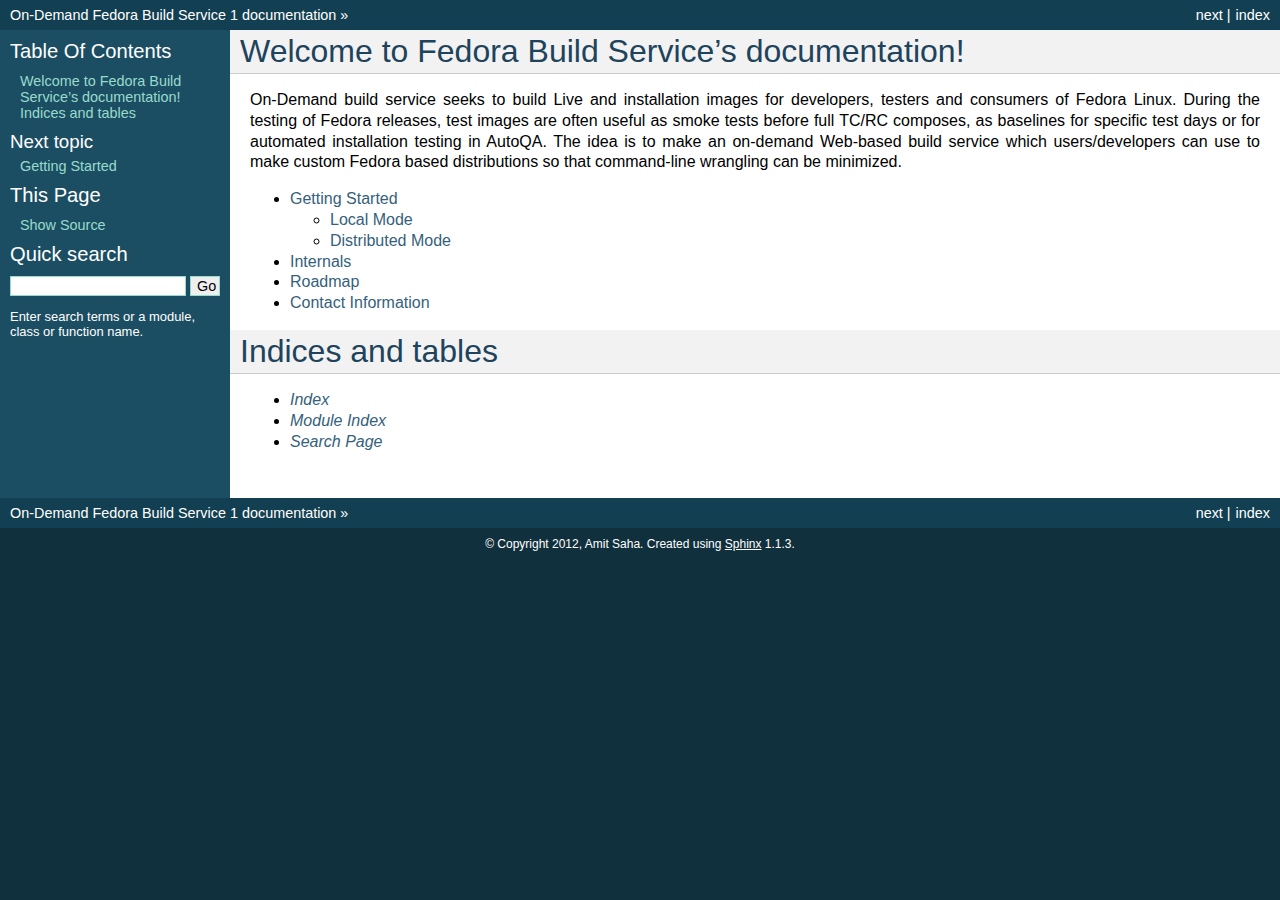
==== doc/_build/html/index.html @ dbb9946d "Sphinx documentation. Changes to deployment script. Removed old HOWTO" ====
<!DOCTYPE html PUBLIC "-//W3C//DTD XHTML 1.0 Transitional//EN"
  "http://www.w3.org/TR/xhtml1/DTD/xhtml1-transitional.dtd">


<html xmlns="http://www.w3.org/1999/xhtml">
  <head>
    <meta http-equiv="Content-Type" content="text/html; charset=utf-8" />
    
    <title>Welcome to Fedora Build Service’s documentation! &mdash; On-Demand Fedora Build Service 1 documentation</title>
    
    <link rel="stylesheet" href="_static/default.css" type="text/css" />
    <link rel="stylesheet" href="_static/pygments.css" type="text/css" />
    
    <script type="text/javascript">
      var DOCUMENTATION_OPTIONS = {
        URL_ROOT:    '',
        VERSION:     '1',
        COLLAPSE_INDEX: false,
        FILE_SUFFIX: '.html',
        HAS_SOURCE:  true
      };
    </script>
    <script type="text/javascript" src="_static/jquery.js"></script>
    <script type="text/javascript" src="_static/underscore.js"></script>
    <script type="text/javascript" src="_static/doctools.js"></script>
    <link rel="top" title="On-Demand Fedora Build Service 1 documentation" href="#" />
    <link rel="next" title="Getting Started" href="HOWTO.html" /> 
  </head>
  <body>
    <div class="related">
      <h3>Navigation</h3>
      <ul>
        <li class="right" style="margin-right: 10px">
          <a href="genindex.html" title="General Index"
             accesskey="I">index</a></li>
        <li class="right" >
          <a href="HOWTO.html" title="Getting Started"
             accesskey="N">next</a> |</li>
        <li><a href="#">On-Demand Fedora Build Service 1 documentation</a> &raquo;</li> 
      </ul>
    </div>  

    <div class="document">
      <div class="documentwrapper">
        <div class="bodywrapper">
          <div class="body">
            
  <div class="section" id="welcome-to-fedora-build-service-s-documentation">
<h1>Welcome to Fedora Build Service&#8217;s documentation!<a class="headerlink" href="#welcome-to-fedora-build-service-s-documentation" title="Permalink to this headline">¶</a></h1>
<p>On-Demand build service seeks to build Live and installation images
for developers, testers and consumers of Fedora Linux. During the
testing of Fedora releases, test images are often useful as smoke
tests before full TC/RC composes, as baselines for specific test days
or for automated installation testing in AutoQA. The idea is to make
an on-demand Web-based build service which users/developers can use to
make custom Fedora based distributions so that command-line wrangling
can be minimized.</p>
<div class="toctree-wrapper compound">
<ul>
<li class="toctree-l1"><a class="reference internal" href="HOWTO.html">Getting Started</a><ul>
<li class="toctree-l2"><a class="reference internal" href="HOWTO.html#local-mode">Local Mode</a></li>
<li class="toctree-l2"><a class="reference internal" href="HOWTO.html#distributed-mode">Distributed Mode</a></li>
</ul>
</li>
<li class="toctree-l1"><a class="reference internal" href="internals.html">Internals</a></li>
<li class="toctree-l1"><a class="reference internal" href="roadmap.html">Roadmap</a></li>
<li class="toctree-l1"><a class="reference internal" href="contact.html">Contact Information</a></li>
</ul>
</div>
</div>
<div class="section" id="indices-and-tables">
<h1>Indices and tables<a class="headerlink" href="#indices-and-tables" title="Permalink to this headline">¶</a></h1>
<ul class="simple">
<li><a class="reference internal" href="genindex.html"><em>Index</em></a></li>
<li><a class="reference internal" href="py-modindex.html"><em>Module Index</em></a></li>
<li><a class="reference internal" href="search.html"><em>Search Page</em></a></li>
</ul>
</div>


          </div>
        </div>
      </div>
      <div class="sphinxsidebar">
        <div class="sphinxsidebarwrapper">
  <h3><a href="#">Table Of Contents</a></h3>
  <ul>
<li><a class="reference internal" href="#">Welcome to Fedora Build Service&#8217;s documentation!</a><ul>
</ul>
</li>
<li><a class="reference internal" href="#indices-and-tables">Indices and tables</a></li>
</ul>

  <h4>Next topic</h4>
  <p class="topless"><a href="HOWTO.html"
                        title="next chapter">Getting Started</a></p>
  <h3>This Page</h3>
  <ul class="this-page-menu">
    <li><a href="_sources/index.txt"
           rel="nofollow">Show Source</a></li>
  </ul>
<div id="searchbox" style="display: none">
  <h3>Quick search</h3>
    <form class="search" action="search.html" method="get">
      <input type="text" name="q" />
      <input type="submit" value="Go" />
      <input type="hidden" name="check_keywords" value="yes" />
      <input type="hidden" name="area" value="default" />
    </form>
    <p class="searchtip" style="font-size: 90%">
    Enter search terms or a module, class or function name.
    </p>
</div>
<script type="text/javascript">$('#searchbox').show(0);</script>
        </div>
      </div>
      <div class="clearer"></div>
    </div>
    <div class="related">
      <h3>Navigation</h3>
      <ul>
        <li class="right" style="margin-right: 10px">
          <a href="genindex.html" title="General Index"
             >index</a></li>
        <li class="right" >
          <a href="HOWTO.html" title="Getting Started"
             >next</a> |</li>
        <li><a href="#">On-Demand Fedora Build Service 1 documentation</a> &raquo;</li> 
      </ul>
    </div>
    <div class="footer">
        &copy; Copyright 2012, Amit Saha.
      Created using <a href="http://sphinx.pocoo.org/">Sphinx</a> 1.1.3.
    </div>
  </body>
</html>
---- doc/_build/html/_static/default.css ----
/*
 * default.css_t
 * ~~~~~~~~~~~~~
 *
 * Sphinx stylesheet -- default theme.
 *
 * :copyright: Copyright 2007-2011 by the Sphinx team, see AUTHORS.
 * :license: BSD, see LICENSE for details.
 *
 */

@import url("basic.css");

/* -- page layout ----------------------------------------------------------- */

body {
    font-family: sans-serif;
    font-size: 100%;
    background-color: #11303d;
    color: #000;
    margin: 0;
    padding: 0;
}

div.document {
    background-color: #1c4e63;
}

div.documentwrapper {
    float: left;
    width: 100%;
}

div.bodywrapper {
    margin: 0 0 0 230px;
}

div.body {
    background-color: #ffffff;
    color: #000000;
    padding: 0 20px 30px 20px;
}

div.footer {
    color: #ffffff;
    width: 100%;
    padding: 9px 0 9px 0;
    text-align: center;
    font-size: 75%;
}

div.footer a {
    color: #ffffff;
    text-decoration: underline;
}

div.related {
    background-color: #133f52;
    line-height: 30px;
    color: #ffffff;
}

div.related a {
    color: #ffffff;
}

div.sphinxsidebar {
}

div.sphinxsidebar h3 {
    font-family: 'Trebuchet MS', sans-serif;
    color: #ffffff;
    font-size: 1.4em;
    font-weight: normal;
    margin: 0;
    padding: 0;
}

div.sphinxsidebar h3 a {
    color: #ffffff;
}

div.sphinxsidebar h4 {
    font-family: 'Trebuchet MS', sans-serif;
    color: #ffffff;
    font-size: 1.3em;
    font-weight: normal;
    margin: 5px 0 0 0;
    padding: 0;
}

div.sphinxsidebar p {
    color: #ffffff;
}

div.sphinxsidebar p.topless {
    margin: 5px 10px 10px 10px;
}

div.sphinxsidebar ul {
    margin: 10px;
    padding: 0;
    color: #ffffff;
}

div.sphinxsidebar a {
    color: #98dbcc;
}

div.sphinxsidebar input {
    border: 1px solid #98dbcc;
    font-family: sans-serif;
    font-size: 1em;
}



/* -- hyperlink styles ------------------------------------------------------ */

a {
    color: #355f7c;
    text-decoration: none;
}

a:visited {
    color: #355f7c;
    text-decoration: none;
}

a:hover {
    text-decoration: underline;
}



/* -- body styles ----------------------------------------------------------- */

div.body h1,
div.body h2,
div.body h3,
div.body h4,
div.body h5,
div.body h6 {
    font-family: 'Trebuchet MS', sans-serif;
    background-color: #f2f2f2;
    font-weight: normal;
    color: #20435c;
    border-bottom: 1px solid #ccc;
    margin: 20px -20px 10px -20px;
    padding: 3px 0 3px 10px;
}

div.body h1 { margin-top: 0; font-size: 200%; }
div.body h2 { font-size: 160%; }
div.body h3 { font-size: 140%; }
div.body h4 { font-size: 120%; }
div.body h5 { font-size: 110%; }
div.body h6 { font-size: 100%; }

a.headerlink {
    color: #c60f0f;
    font-size: 0.8em;
    padding: 0 4px 0 4px;
    text-decoration: none;
}

a.headerlink:hover {
    background-color: #c60f0f;
    color: white;
}

div.body p, div.body dd, div.body li {
    text-align: justify;
    line-height: 130%;
}

div.admonition p.admonition-title + p {
    display: inline;
}

div.admonition p {
    margin-bottom: 5px;
}

div.admonition pre {
    margin-bottom: 5px;
}

div.admonition ul, div.admonition ol {
    margin-bottom: 5px;
}

div.note {
    background-color: #eee;
    border: 1px solid #ccc;
}

div.seealso {
    background-color: #ffc;
    border: 1px solid #ff6;
}

div.topic {
    background-color: #eee;
}

div.warning {
    background-color: #ffe4e4;
    border: 1px solid #f66;
}

p.admonition-title {
    display: inline;
}

p.admonition-title:after {
    content: ":";
}

pre {
    padding: 5px;
    background-color: #eeffcc;
    color: #333333;
    line-height: 120%;
    border: 1px solid #ac9;
    border-left: none;
    border-right: none;
}

tt {
    background-color: #ecf0f3;
    padding: 0 1px 0 1px;
    font-size: 0.95em;
}

th {
    background-color: #ede;
}

.warning tt {
    background: #efc2c2;
}

.note tt {
    background: #d6d6d6;
}

.viewcode-back {
    font-family: sans-serif;
}

div.viewcode-block:target {
    background-color: #f4debf;
    border-top: 1px solid #ac9;
    border-bottom: 1px solid #ac9;
}
---- doc/_build/html/_static/pygments.css ----
.highlight .hll { background-color: #ffffcc }
.highlight  { background: #eeffcc; }
.highlight .c { color: #408090; font-style: italic } /* Comment */
.highlight .err { border: 1px solid #FF0000 } /* Error */
.highlight .k { color: #007020; font-weight: bold } /* Keyword */
.highlight .o { color: #666666 } /* Operator */
.highlight .cm { color: #408090; font-style: italic } /* Comment.Multiline */
.highlight .cp { color: #007020 } /* Comment.Preproc */
.highlight .c1 { color: #408090; font-style: italic } /* Comment.Single */
.highlight .cs { color: #408090; background-color: #fff0f0 } /* Comment.Special */
.highlight .gd { color: #A00000 } /* Generic.Deleted */
.highlight .ge { font-style: italic } /* Generic.Emph */
.highlight .gr { color: #FF0000 } /* Generic.Error */
.highlight .gh { color: #000080; font-weight: bold } /* Generic.Heading */
.highlight .gi { color: #00A000 } /* Generic.Inserted */
.highlight .go { color: #303030 } /* Generic.Output */
.highlight .gp { color: #c65d09; font-weight: bold } /* Generic.Prompt */
.highlight .gs { font-weight: bold } /* Generic.Strong */
.highlight .gu { color: #800080; font-weight: bold } /* Generic.Subheading */
.highlight .gt { color: #0040D0 } /* Generic.Traceback */
.highlight .kc { color: #007020; font-weight: bold } /* Keyword.Constant */
.highlight .kd { color: #007020; font-weight: bold } /* Keyword.Declaration */
.highlight .kn { color: #007020; font-weight: bold } /* Keyword.Namespace */
.highlight .kp { color: #007020 } /* Keyword.Pseudo */
.highlight .kr { color: #007020; font-weight: bold } /* Keyword.Reserved */
.highlight .kt { color: #902000 } /* Keyword.Type */
.highlight .m { color: #208050 } /* Literal.Number */
.highlight .s { color: #4070a0 } /* Literal.String */
.highlight .na { color: #4070a0 } /* Name.Attribute */
.highlight .nb { color: #007020 } /* Name.Builtin */
.highlight .nc { color: #0e84b5; font-weight: bold } /* Name.Class */
.highlight .no { color: #60add5 } /* Name.Constant */
.highlight .nd { color: #555555; font-weight: bold } /* Name.Decorator */
.highlight .ni { color: #d55537; font-weight: bold } /* Name.Entity */
.highlight .ne { color: #007020 } /* Name.Exception */
.highlight .nf { color: #06287e } /* Name.Function */
.highlight .nl { color: #002070; font-weight: bold } /* Name.Label */
.highlight .nn { color: #0e84b5; font-weight: bold } /* Name.Namespace */
.highlight .nt { color: #062873; font-weight: bold } /* Name.Tag */
.highlight .nv { color: #bb60d5 } /* Name.Variable */
.highlight .ow { color: #007020; font-weight: bold } /* Operator.Word */
.highlight .w { color: #bbbbbb } /* Text.Whitespace */
.highlight .mf { color: #208050 } /* Literal.Number.Float */
.highlight .mh { color: #208050 } /* Literal.Number.Hex */
.highlight .mi { color: #208050 } /* Literal.Number.Integer */
.highlight .mo { color: #208050 } /* Literal.Number.Oct */
.highlight .sb { color: #4070a0 } /* Literal.String.Backtick */
.highlight .sc { color: #4070a0 } /* Literal.String.Char */
.highlight .sd { color: #4070a0; font-style: italic } /* Literal.String.Doc */
.highlight .s2 { color: #4070a0 } /* Literal.String.Double */
.highlight .se { color: #4070a0; font-weight: bold } /* Literal.String.Escape */
.highlight .sh { color: #4070a0 } /* Literal.String.Heredoc */
.highlight .si { color: #70a0d0; font-style: italic } /* Literal.String.Interpol */
.highlight .sx { color: #c65d09 } /* Literal.String.Other */
.highlight .sr { color: #235388 } /* Literal.String.Regex */
.highlight .s1 { color: #4070a0 } /* Literal.String.Single */
.highlight .ss { color: #517918 } /* Literal.String.Symbol */
.highlight .bp { color: #007020 } /* Name.Builtin.Pseudo */
.highlight .vc { color: #bb60d5 } /* Name.Variable.Class */
.highlight .vg { color: #bb60d5 } /* Name.Variable.Global */
.highlight .vi { color: #bb60d5 } /* Name.Variable.Instance */
.highlight .il { color: #208050 } /* Literal.Number.Integer.Long */
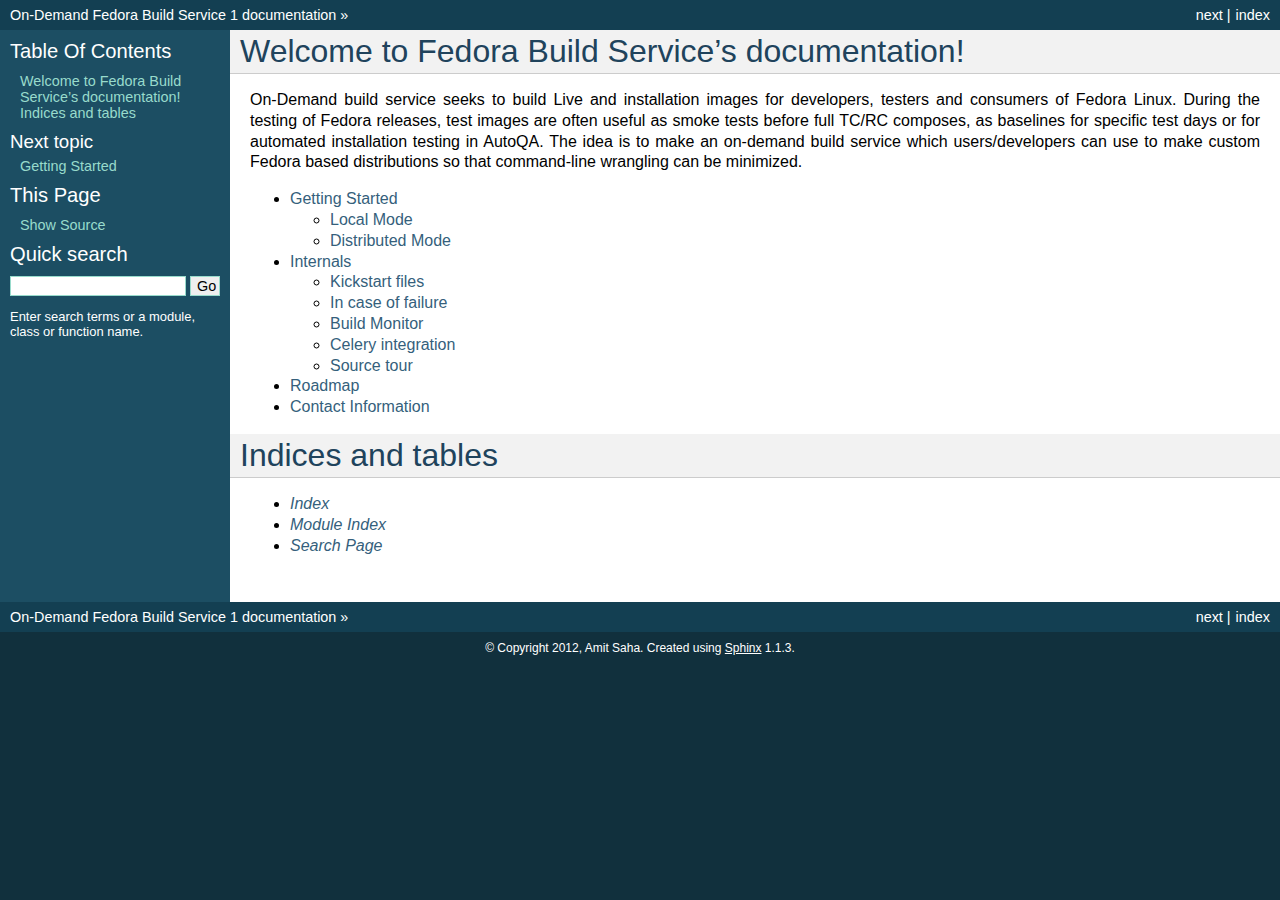
==== commit 65fc6fb8: "updates to documentation" ====
--- a/doc/_build/html/index.html
+++ b/doc/_build/html/index.html
@@ -54,7 +54,7 @@
 testing of Fedora releases, test images are often useful as smoke
 tests before full TC/RC composes, as baselines for specific test days
 or for automated installation testing in AutoQA. The idea is to make
-an on-demand Web-based build service which users/developers can use to
+an on-demand build service which users/developers can use to
 make custom Fedora based distributions so that command-line wrangling
 can be minimized.</p>
 <div class="toctree-wrapper compound">
@@ -64,7 +64,14 @@
 <li class="toctree-l2"><a class="reference internal" href="HOWTO.html#distributed-mode">Distributed Mode</a></li>
 </ul>
 </li>
-<li class="toctree-l1"><a class="reference internal" href="internals.html">Internals</a></li>
+<li class="toctree-l1"><a class="reference internal" href="internals.html">Internals</a><ul>
+<li class="toctree-l2"><a class="reference internal" href="internals.html#kickstart-files">Kickstart files</a></li>
+<li class="toctree-l2"><a class="reference internal" href="internals.html#in-case-of-failure">In case of failure</a></li>
+<li class="toctree-l2"><a class="reference internal" href="internals.html#build-monitor">Build Monitor</a></li>
+<li class="toctree-l2"><a class="reference internal" href="internals.html#celery-integration">Celery integration</a></li>
+<li class="toctree-l2"><a class="reference internal" href="internals.html#source-tour">Source tour</a></li>
+</ul>
+</li>
 <li class="toctree-l1"><a class="reference internal" href="roadmap.html">Roadmap</a></li>
 <li class="toctree-l1"><a class="reference internal" href="contact.html">Contact Information</a></li>
 </ul>
